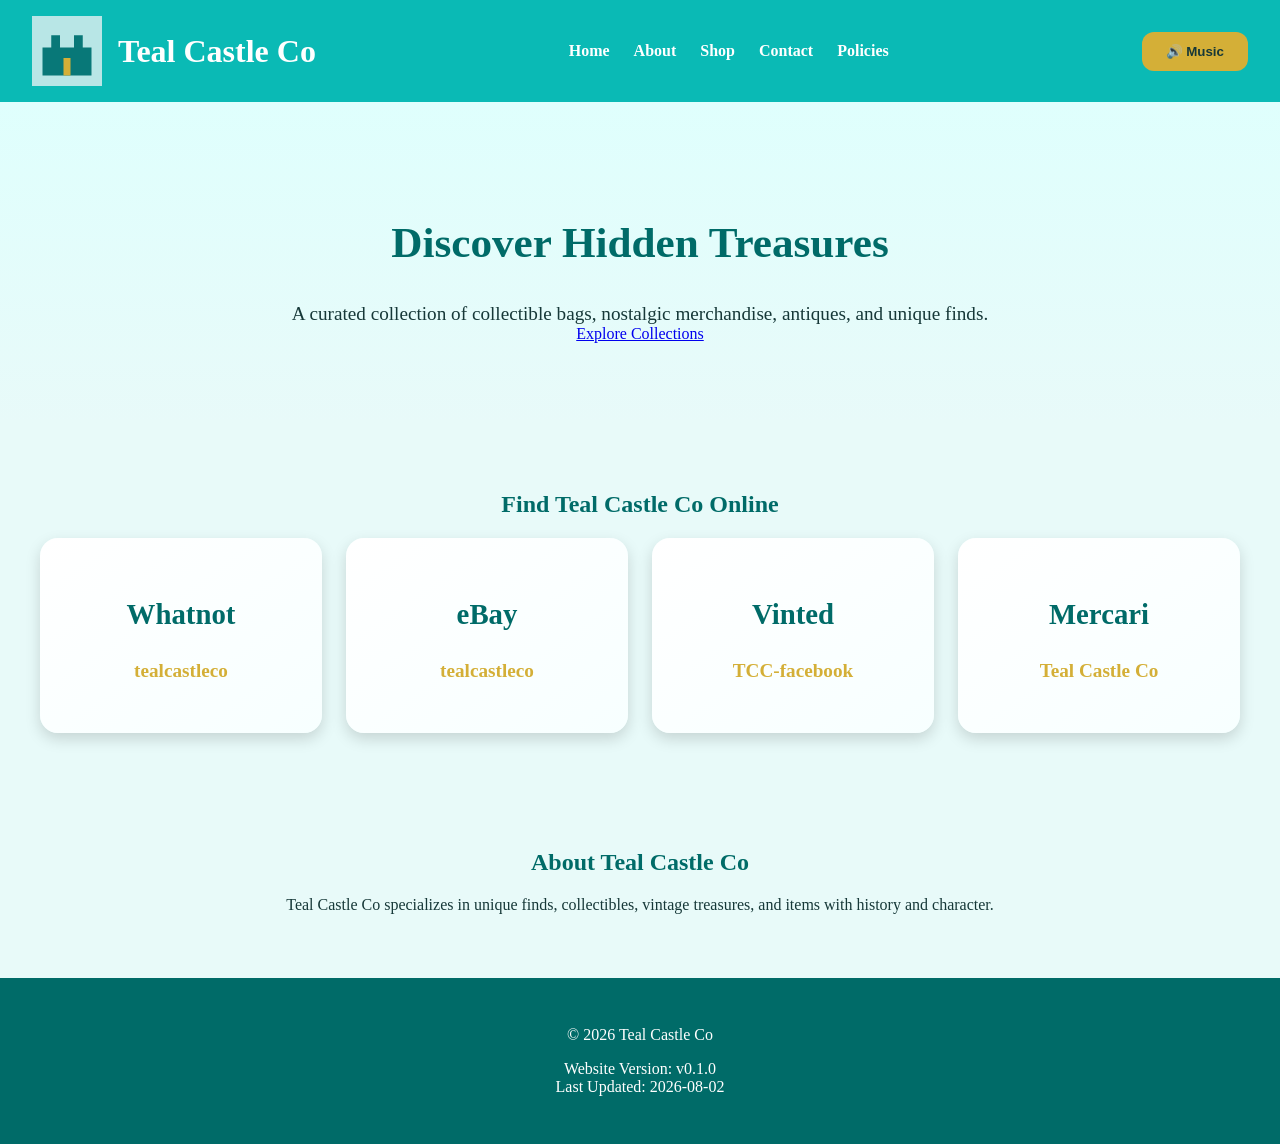
==== public/index.html @ 73868216 "Update meta description for improved clarity" ====
<!DOCTYPE html>
<html lang="en">

<head>

<meta charset="UTF-8">
<meta name="viewport" content="width=device-width, initial-scale=1.0">

<title>Teal Castle Co</title>

<meta name="description"
content="Teal Castle Co specializes in unique finds,
collectibles, vintage treasures, and items
with history and character.">

<link rel="stylesheet" href="css/style.css">

</head>


<body>


<header>


<div class="brand">

<img src="assets/images/castle-placeholder.svg"
alt="Teal Castle Co Castle">

<h1>
Teal Castle Co
</h1>

</div>



<button class="menu-toggle" id="menuToggle">
☰
</button>



<nav id="navigation">

<a href="index.html">
Home
</a>

<a href="about.html">
About
</a>

<a href="shop.html">
Shop
</a>

<a href="contact.html">
Contact
</a>

<a href="policies.html">
Policies
</a>

</nav>



<audio id="themeAudio" loop>

<source src="assets/audio/a-little-magic-in-every-find-tealcastleco_final.mp3" type="audio/mpeg">

</audio>


<button id="musicToggle" class="music-button">
🔊 Music
</button>



</header>





<main>



<section class="hero">


<h2>
Discover Hidden Treasures
</h2>


<p>
A curated collection of collectible bags,
nostalgic merchandise, antiques,
and unique finds.
</p>


<a href="collections.html" class="button">
Explore Collections
</a>


</section>







<section class="online">


<h2>
Find Teal Castle Co Online
</h2>



<div class="cards">



<a class="card marketplace"
href="https://whatnot.com/s/Nlh1KbSX"
target="_blank"
rel="noopener noreferrer">

<h3>
Whatnot
</h3>

<p>
tealcastleco
</p>

</a>





<a class="card marketplace"
href="https://ebay.io/m/ur5Oqp"
target="_blank"
rel="noopener noreferrer">

<h3>
eBay
</h3>

<p>
tealcastleco
</p>

</a>





<a class="card marketplace"
href="https://ebay.io/m/ur5Oqp"
target="_blank"
rel="noopener noreferrer">

<h3>
Vinted
</h3>

<p>
TCC-facebook
</p>

</a>





<a class="card marketplace"
href="https://www.mercari.com/u/tealcastleco/?sv=0"
target="_blank"
rel="noopener noreferrer">

<h3>
Mercari
</h3>

<p>
Teal Castle Co
</p>

</a>



</div>


</section>







<section>


<h2>
About Teal Castle Co
</h2>


<p>
Teal Castle Co specializes in unique finds,
collectibles, vintage treasures, and items
with history and character.
</p>


</section>





</main>







<footer>


<p>
© 2026 Teal Castle Co
</p>


<p id="version">
Loading Version...
</p>



<div id="developerInfo"
class="developer-info">

</div>


</footer>







<script src="js/version.js"></script>

<script src="js/music.js"></script>

<script src="js/app.js"></script>

<script src="js/sparkle.js"></script>



</body>


</html>
---- public/css/style.css ----
/*
Teal Castle Co
v0.1.1 Tiffany Blue Theme
*/


* {
    box-sizing: border-box;
}


html {
    scroll-behavior: smooth;
}


body {

    margin: 0;

    font-family:
        Georgia,
        "Times New Roman",
        serif;

    background:
        #E8FAF9;

    color:
        #163838;

}



/* HEADER */


header {

    display:
        flex;

    align-items:
        center;

    justify-content:
        space-between;

    flex-wrap:
        wrap;

    padding:
        1rem 2rem;

    background:
        #0ABAB5;

    color:
        white;

    box-shadow:
        0 4px 12px rgba(0,0,0,.15);

}



.brand {

    display:
        flex;

    align-items:
        center;

    gap:
        1rem;

}



.brand img {

    width:
        70px;

    height:
        70px;

}



.brand h1 {

    margin:
        0;

}



/* NAVIGATION */


nav {

    display:
        flex;

    gap:
        1.5rem;

}



nav a {

    color:
        white;

    text-decoration:
        none;

    font-weight:
        bold;

}



nav a:hover {

    text-decoration:
        underline;

}



/* BUTTONS */


button {

    background:
        #D4AF37;

    color:
        #163838;

    border:
        none;

    padding:
        .75rem 1.5rem;

    border-radius:
        12px;

    cursor:
        pointer;

    font-weight:
        bold;

}



button:hover {

    transform:
        scale(1.03);

}



/* MOBILE MENU */


.menu-toggle {

    display:
        none;

}





/* HERO */


.hero {

    text-align:
        center;

    padding:
        5rem 2rem;

    background:

    linear-gradient(

        180deg,

        #DFFFFD,

        #E8FAF9

    );

}



.hero h2 {

    font-size:
        2.7rem;

    color:
        #006B68;

}



.hero p {

    max-width:
        750px;

    margin:
        auto;

    font-size:
        1.2rem;

}





/* SECTIONS */


section {

    padding:
        3rem 2rem;

    text-align:
        center;

}



section h2 {

    color:
        #006B68;

}





/* CARDS */


.cards {

    display:
        grid;

    grid-template-columns:

    repeat(

        auto-fit,

        minmax(220px,1fr)

    );


    gap:
        1.5rem;


    max-width:
        1200px;


    margin:
        auto;

}




.card {

    display:
        block;

    background:
        white;

    padding:
        2rem;

    border-radius:
        18px;


    box-shadow:

    0 6px 15px rgba(0,0,0,.15);


    text-decoration:
        none;


    color:
        #163838;


    transition:
        .25s;


}




.card:hover {

    transform:
        translateY(-6px);


    border:
        2px solid #D4AF37;

}





/* MARKETPLACE CARDS */


.marketplace {

    cursor:
        pointer;


    background:

    linear-gradient(

        145deg,

        white,

        #F7FFFF

    );

}



.marketplace h3 {

    font-size:
        1.8rem;


    color:
        #006B68;

}



.marketplace p {

    font-size:
        1.2rem;


    color:
        #D4AF37;


    font-weight:
        bold;

}





/* FOOTER */


footer {

    background:
        #006B68;


    color:
        white;


    text-align:
        center;


    padding:
        2rem;

}



.developer-info {

    display:
        none;

}





/* SPARKLE CURSOR */


.sparkle {

    position:absolute;

    pointer-events:none;

    color:#D4AF37;

    text-shadow:
    0 0 6px #D4AF37;

    font-size:14px;

    animation:
    sparkleFade .8s forwards;

}



@keyframes sparkleFade {


0% {

    opacity:
        1;

    transform:
        scale(1);

}



100% {

    opacity:
        0;

    transform:
        scale(0)
        translateY(-25px);

}


}





/* MOBILE */


@media(max-width:768px){


header {

    flex-direction:
        column;

}



.menu-toggle {

    display:
        block;

}



nav {

    display:
        none;

    flex-direction:
        column;

    width:
        100%;

    text-align:
        center;

}



nav.active {

    display:
        flex;

}



.brand h1 {

    font-size:
        1.4rem;

}



.hero h2 {

    font-size:
        2rem;

}



section {

    padding:
        2rem 1rem;

}



}
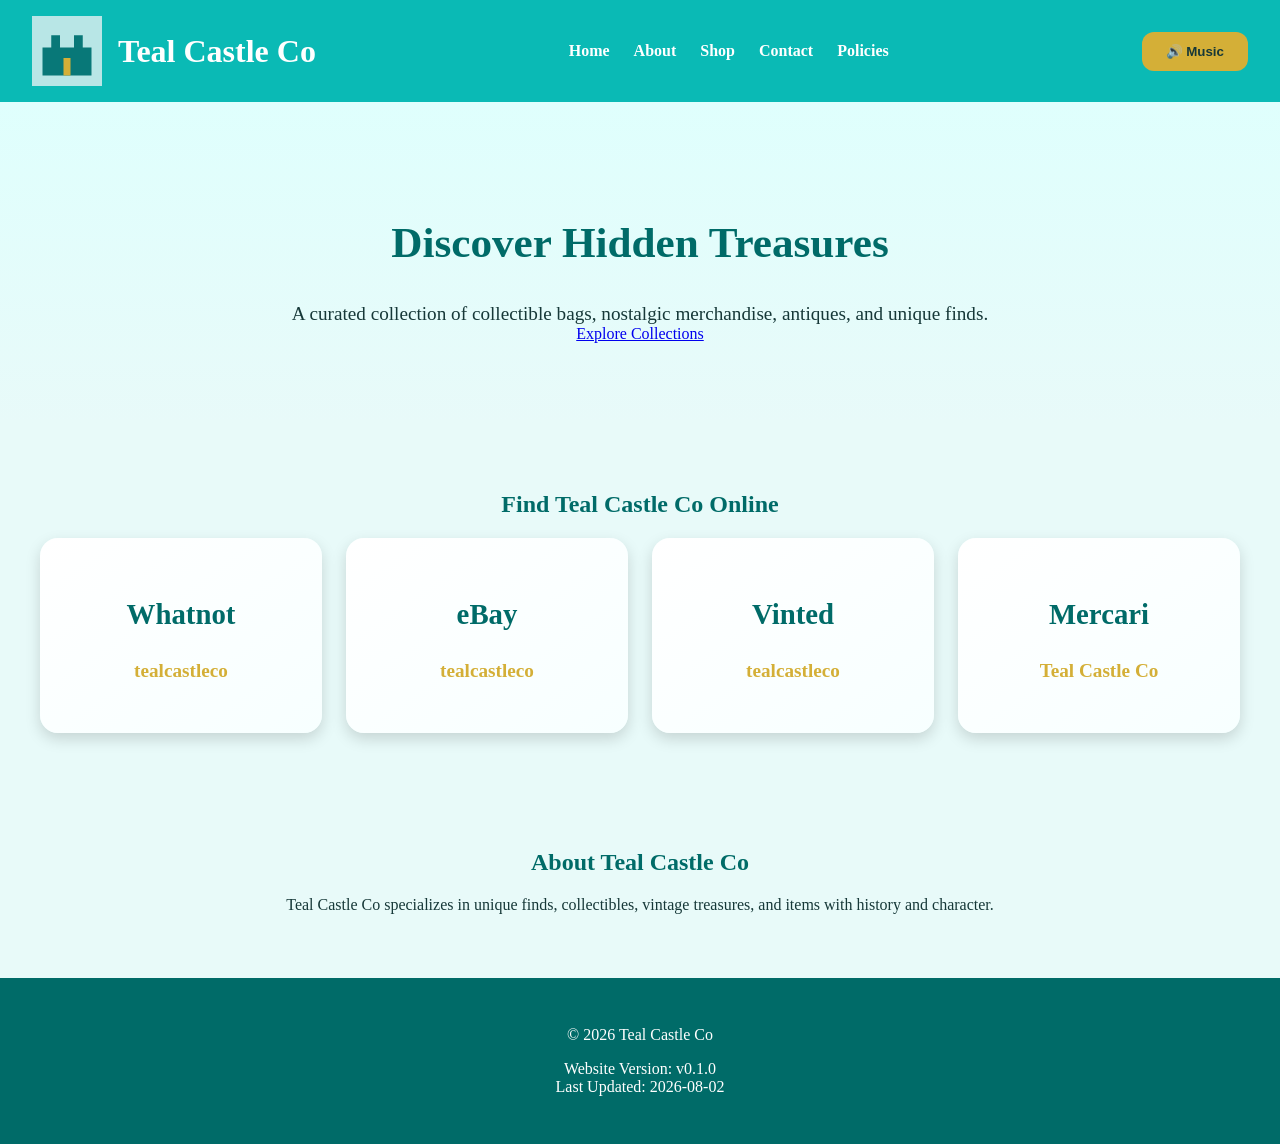
==== commit ef97e910: "Update link and text for Vinted card" ====
--- a/public/index.html
+++ b/public/index.html
@@ -49,19 +49,19 @@
 Home
 </a>
 
-<a href="about.html">
+<a href="coming-soon.html">
 About
 </a>
 
-<a href="shop.html">
+<a href="coming-soon.html">
 Shop
 </a>
 
-<a href="contact.html">
+<a href="coming-soon.html">
 Contact
 </a>
 
-<a href="policies.html">
+<a href="coming-soon.html">
 Policies
 </a>
 
@@ -172,7 +172,7 @@
 
 
 <a class="card marketplace"
-href="https://ebay.io/m/ur5Oqp"
+href="https://www.vinted.com/member/3141166464-tealcastleco"
 target="_blank"
 rel="noopener noreferrer">
 
@@ -181,7 +181,7 @@
 </h3>
 
 <p>
-TCC-facebook
+tealcastleco
 </p>
 
 </a>
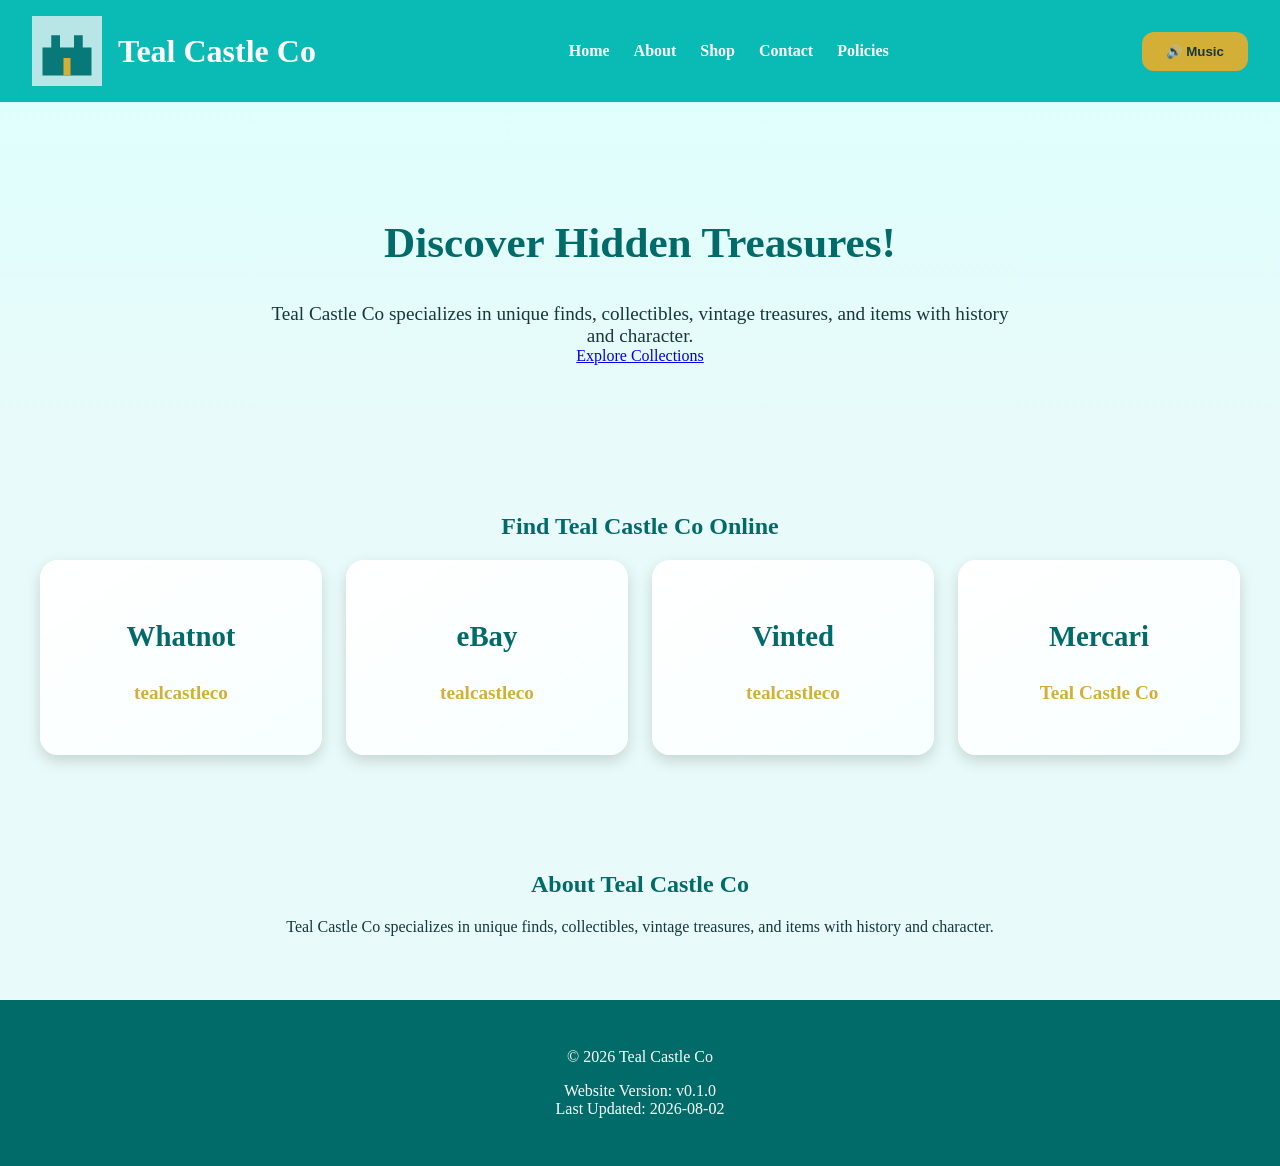
==== commit 73d18c13: "Revise meta description and hero section text Updated the meta description and adjusted the hero sec" ====
--- a/public/index.html
+++ b/public/index.html
@@ -9,9 +9,7 @@
 <title>Teal Castle Co</title>
 
 <meta name="description"
-content="Teal Castle Co specializes in unique finds,
-collectibles, vintage treasures, and items
-with history and character.">
+content="Teal Castle Co - Unique bags, collectibles, vintage treasures, and antiques.">
 
 <link rel="stylesheet" href="css/style.css">
 
@@ -96,14 +94,14 @@
 
 
 <h2>
-Discover Hidden Treasures
+Discover Hidden Treasures!
 </h2>
 
 
 <p>
-A curated collection of collectible bags,
-nostalgic merchandise, antiques,
-and unique finds.
+Teal Castle Co specializes in unique finds,
+collectibles, vintage treasures, and items
+with history and character.
 </p>
 
 
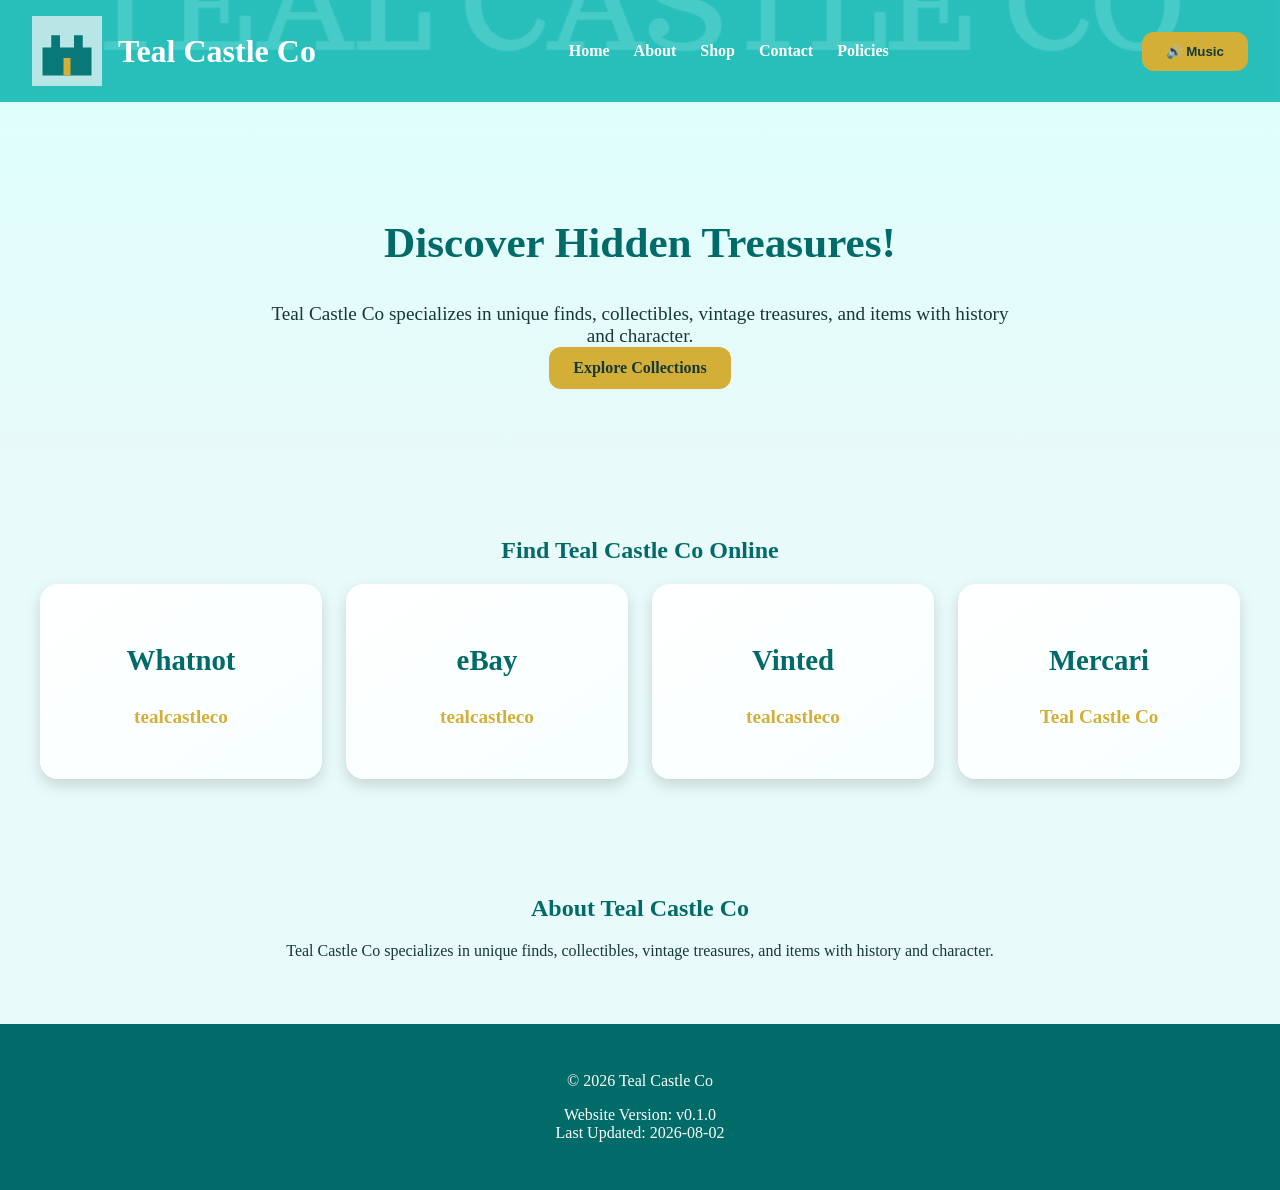
==== commit bfd49609: "Update link to 'coming-soon.html' in index.html" ====
--- a/public/index.html
+++ b/public/index.html
@@ -105,7 +105,7 @@
 </p>
 
 
-<a href="collections.html" class="button">
+<a href="coming-soon.html" class="button">
 Explore Collections
 </a>
 
--- a/public/css/style.css
+++ b/public/css/style.css
@@ -54,8 +54,22 @@
         1rem 2rem;
 
     background:
-        #0ABAB5;
-
+
+    linear-gradient(
+        rgba(10,186,181,.75),
+        rgba(10,186,181,.75)
+    ),
+
+    url("../assets/images/TCC-header-banner.png");
+
+background-size:
+    cover;
+
+background-position:
+    center;
+/*    background:
+        #0ABAB5; 
+*/
     color:
         white;
 
@@ -143,6 +157,42 @@
 
 /* BUTTONS */
 
+.button {
+
+    display:
+        inline-block;
+
+    background:
+        #D4AF37;
+
+    color:
+        #163838;
+
+    text-decoration:
+        none;
+
+    padding:
+        .75rem 1.5rem;
+
+    border-radius:
+        12px;
+
+    font-weight:
+        bold;
+
+    cursor:
+        pointer;
+
+}
+
+
+
+.button:hover {
+
+    transform:
+        scale(1.03);
+
+}
 
 button {
 
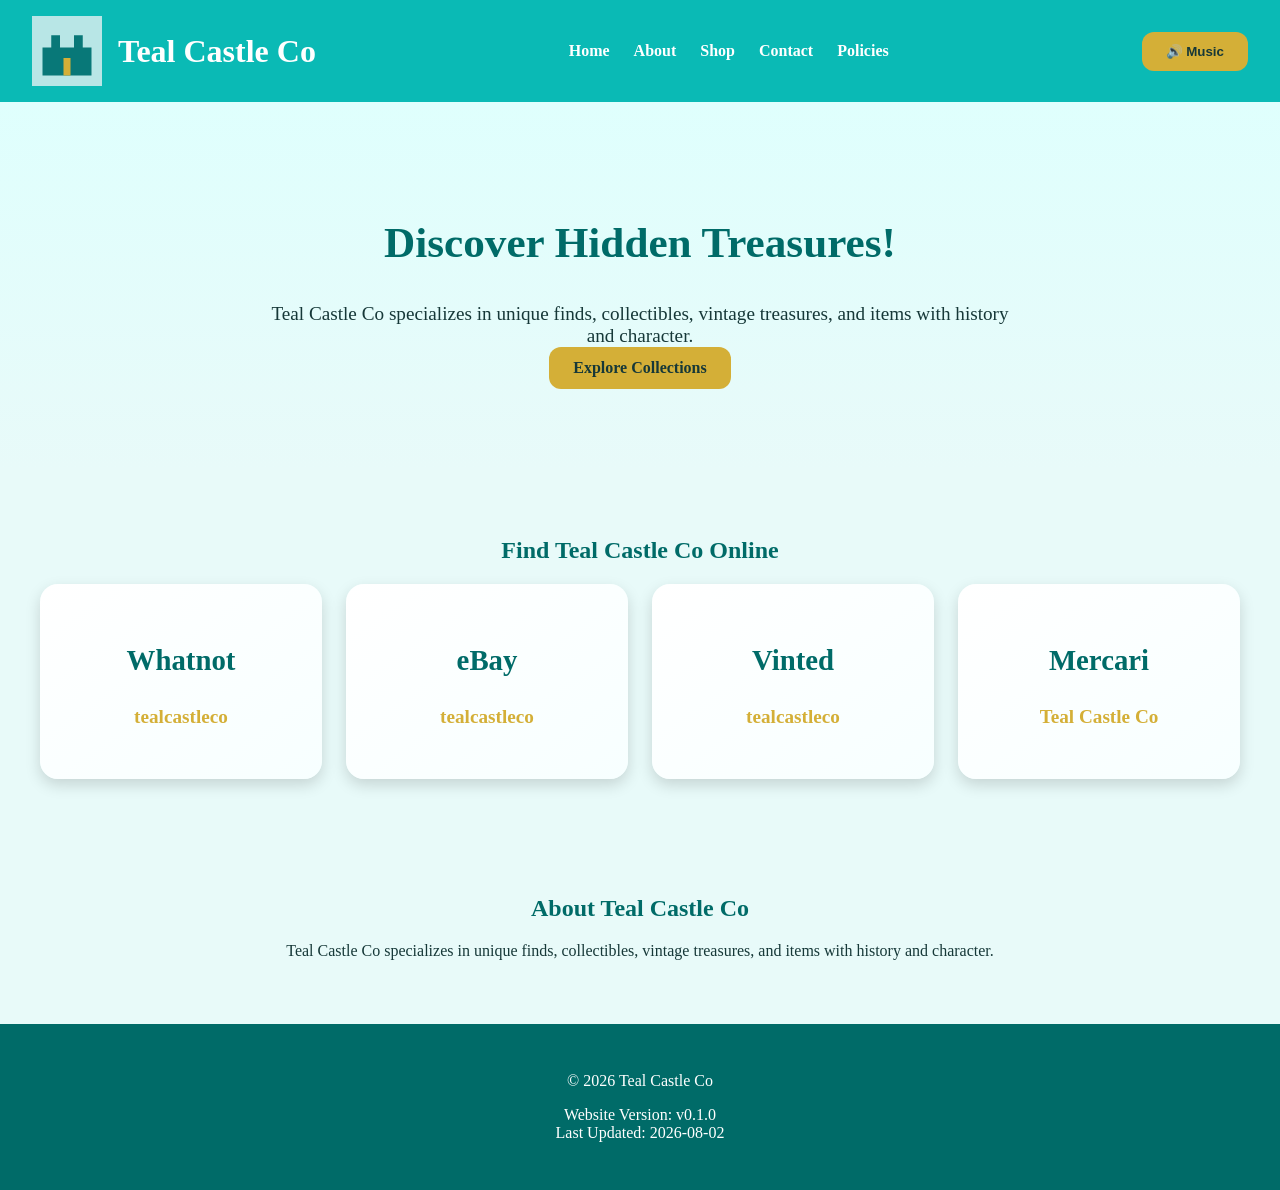
==== commit 0f9a4a14: "Fix link structure in index.html" ====
--- a/public/index.html
+++ b/public/index.html
@@ -55,7 +55,7 @@
 Shop
 </a>
 
-<a href="coming-soon.html">
+<a href="contact.html">
 Contact
 </a>
 
--- a/public/css/style.css
+++ b/public/css/style.css
@@ -1,6 +1,6 @@
 /*
 Teal Castle Co
-v0.1.1 Tiffany Blue Theme
+v0.1.2 Tiffany Blue Theme
 */
 
 
@@ -35,7 +35,6 @@
 
 /* HEADER */
 
-
 header {
 
     display:
@@ -54,22 +53,8 @@
         1rem 2rem;
 
     background:
-
-    linear-gradient(
-        rgba(10,186,181,.75),
-        rgba(10,186,181,.75)
-    ),
-
-    url("../assets/images/TCC-header-banner.png");
-
-background-size:
-    cover;
-
-background-position:
-    center;
-/*    background:
-        #0ABAB5; 
-*/
+        #0ABAB5;
+
     color:
         white;
 
@@ -78,8 +63,6 @@
 
 }
 
-
-
 .brand {
 
     display:
@@ -157,6 +140,7 @@
 
 /* BUTTONS */
 
+
 .button {
 
     display:
@@ -183,6 +167,9 @@
     cursor:
         pointer;
 
+    transition:
+        .25s;
+
 }
 
 
@@ -194,6 +181,8 @@
 
 }
 
+
+
 button {
 
     background:
@@ -217,6 +206,9 @@
     font-weight:
         bold;
 
+    transition:
+        .25s;
+
 }
 
 
@@ -257,15 +249,15 @@
 
     background:
 
-    linear-gradient(
-
-        180deg,
-
-        #DFFFFD,
-
-        #E8FAF9
-
-    );
+        linear-gradient(
+
+            180deg,
+
+            #DFFFFD,
+
+            #E8FAF9
+
+        );
 
 }
 
@@ -336,23 +328,20 @@
 
     grid-template-columns:
 
-    repeat(
-
-        auto-fit,
-
-        minmax(220px,1fr)
-
-    );
-
+        repeat(
+
+            auto-fit,
+
+            minmax(220px,1fr)
+
+        );
 
     gap:
         1.5rem;
 
-
     max-width:
         1200px;
 
-
     margin:
         auto;
 
@@ -375,24 +364,19 @@
     border-radius:
         18px;
 
-
     box-shadow:
 
-    0 6px 15px rgba(0,0,0,.15);
-
+        0 6px 15px rgba(0,0,0,.15);
 
     text-decoration:
         none;
 
-
     color:
         #163838;
-
 
     transition:
         .25s;
 
-
 }
 
 
@@ -403,7 +387,6 @@
     transform:
         translateY(-6px);
 
-
     border:
         2px solid #D4AF37;
 
@@ -421,18 +404,17 @@
     cursor:
         pointer;
 
-
-    background:
-
-    linear-gradient(
-
-        145deg,
-
-        white,
-
-        #F7FFFF
-
-    );
+    background:
+
+        linear-gradient(
+
+            145deg,
+
+            white,
+
+            #F7FFFF
+
+        );
 
 }
 
@@ -443,7 +425,6 @@
     font-size:
         1.8rem;
 
-
     color:
         #006B68;
 
@@ -456,10 +437,8 @@
     font-size:
         1.2rem;
 
-
     color:
         #D4AF37;
-
 
     font-weight:
         bold;
@@ -478,15 +457,12 @@
     background:
         #006B68;
 
-
     color:
         white;
-
 
     text-align:
         center;
 
-
     padding:
         2rem;
 
@@ -510,19 +486,23 @@
 
 .sparkle {
 
-    position:absolute;
-
-    pointer-events:none;
-
-    color:#D4AF37;
+    position:
+        absolute;
+
+    pointer-events:
+        none;
+
+    color:
+        #D4AF37;
 
     text-shadow:
-    0 0 6px #D4AF37;
-
-    font-size:14px;
+        0 0 6px #D4AF37;
+
+    font-size:
+        14px;
 
     animation:
-    sparkleFade .8s forwards;
+        sparkleFade .8s forwards;
 
 }
 
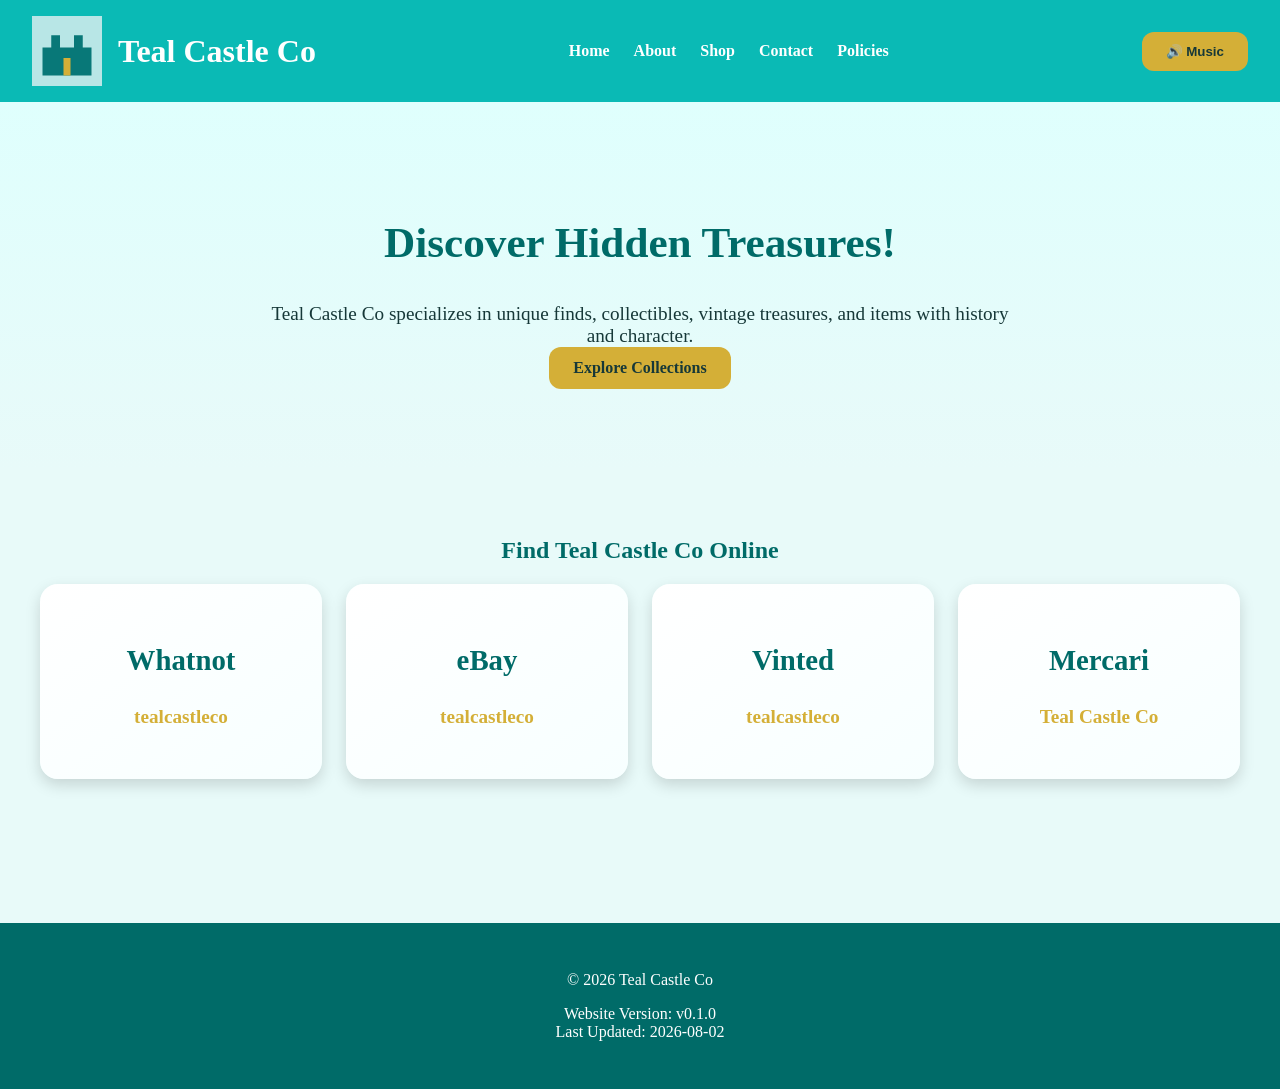
==== commit f7ce0912: "Remove About section from index.html Removed the About section for Teal Castle Co from the index.htm" ====
--- a/public/index.html
+++ b/public/index.html
@@ -219,19 +219,6 @@
 <section>
 
 
-<h2>
-About Teal Castle Co
-</h2>
-
-
-<p>
-Teal Castle Co specializes in unique finds,
-collectibles, vintage treasures, and items
-with history and character.
-</p>
-
-
-</section>
 
 
 
